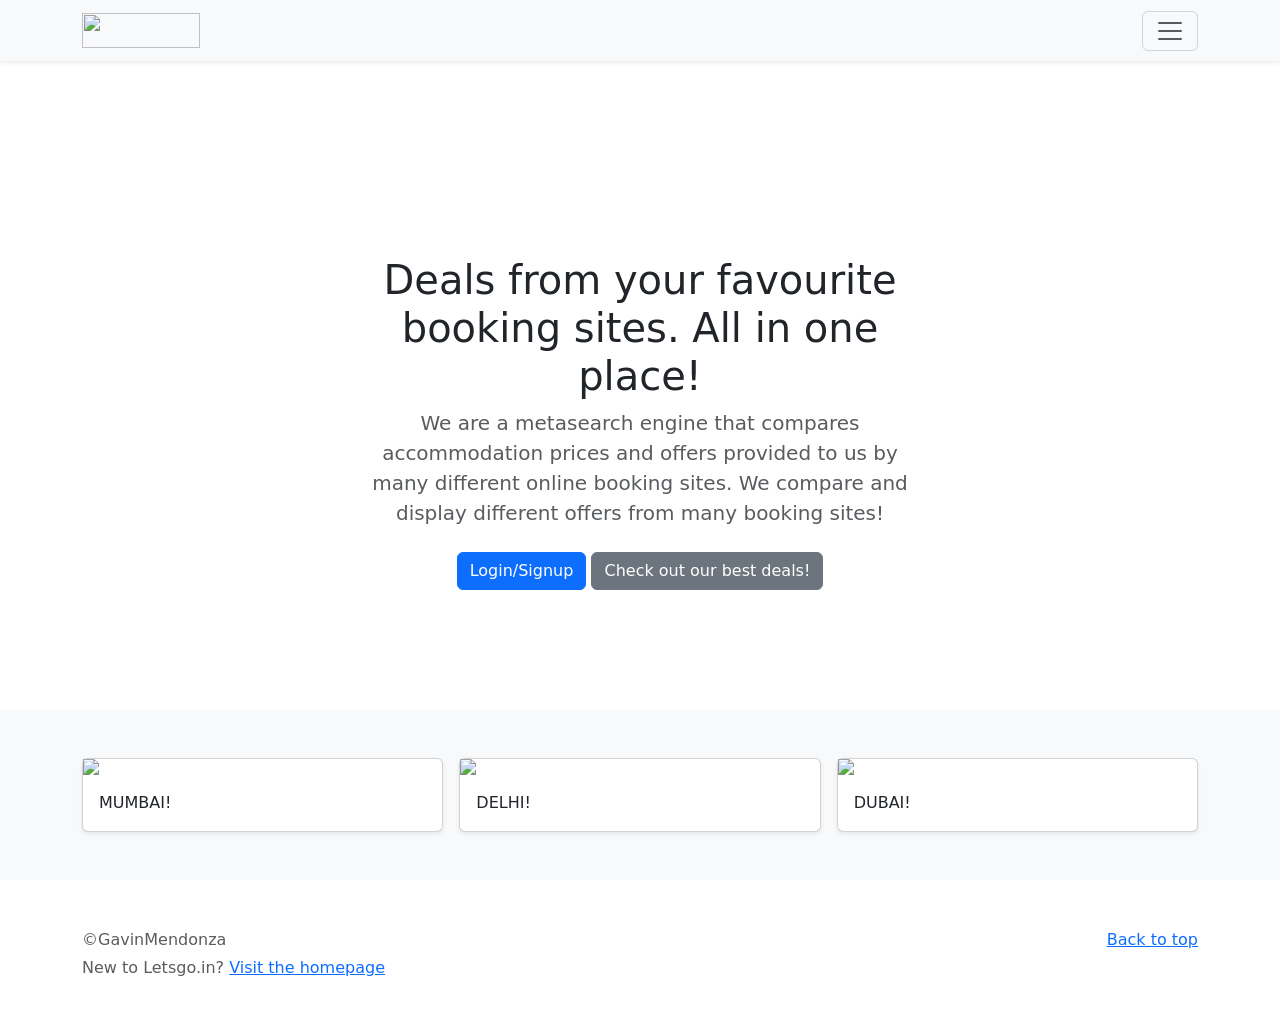
==== index.html @ 55279088 "Add files via upload" ====
<!doctype html>
<html lang="en">
  <head>
    <meta charset="utf-8">
    <meta name="viewport" content="width=device-width, initial-scale=1">
    <title>Letsgo.in - Compare hotel prices worldwide</title>
    <link rel="canonical" href="https://getbootstrap.com/docs/5.0/examples/album/">

    <!-- Bootstrap core CSS -->
    <link href="https://cdn.jsdelivr.net/npm/bootstrap@5.0.2/dist/css/bootstrap.min.css" rel="stylesheet" integrity="sha384-EVSTQN3/azprG1Anm3QDgpJLIm9Nao0Yz1ztcQTwFspd3yD65VohhpuuCOmLASjC" crossorigin="anonymous">

    <meta name="theme-color" content="#7952b3">
    <style>
      .bd-placeholder-img {
        font-size: 1.125rem;
        text-anchor: middle;
        -webkit-user-select: none;
        -moz-user-select: none;
        user-select: none;
      }

      @media (min-width: 768px) {
        .bd-placeholder-img-lg {
          font-size: 3.5rem;
        }
      }
    </style>
  </head>
  <body>
    <header>
      <div class="collapse fixed-top bg-light" id="navbarHeader">
        <div class="container">
          <div class="row">
            <div class="col-sm-8 col-md-7 py-4">
              <h4 class="text-black">About me</h4>
              <p class="text-muted">Hi! My name is Gavin Mendonza and I am a student in my Second Year, studying BscIT in SXC. This is just a mini project I have built. Trivago was a major inspiration for this project. This site is built using bootstrap... ENJOY!</p>
            </div>
            <div class="col-sm-4 offset-md-1 py-4">
              <h4 class="text-black">Contact</h4>
              <ul class="list-unstyled">
                <li>
                  <a href="#" class="text-black">Follow on Twitter</a>
                </li>
                <li>
                  <a href="#" class="text-black">Like on Facebook</a>
                </li>
                <li>
                  <a href="#" class="text-black">Email me</a>
                </li>
              </ul>
            </div>
          </div>
        </div>
      </div>
      <div class="navbar navbar-light fixed-top bg-light shadow-sm">
        <div class="container">
          <a href="#" class="navbar-brand d-flex align-items-center">
            <img src="images/mylogo.png" height="35" width="117.84">
          </a>
          <button class="navbar-toggler" type="button" data-bs-toggle="collapse" data-bs-target="#navbarHeader" aria-controls="navbarHeader" aria-expanded="false" aria-label="Toggle navigation">
            <span class="navbar-toggler-icon"></span>
          </button>
        </div>
      </div>
    </header>
    <main>
      <section class="py-5 text-center container">
        <div class="row py-lg-5">
          <div class="col-lg-6 col-md-8 mx-auto" style="margin-top: 14%">
            <h1 class=" fw-light">Deals from your favourite booking sites. All in one place!</h1>
            <p class="lead text-muted">We are a metasearch engine that compares accommodation prices and offers provided to us by many different online booking sites. We compare and display different offers from many booking sites!</p>
            <p>
              <a href="login.html" class="btn btn-primary my-2">Login/Signup</a>
              <a href="#topContentCreators" class="btn btn-secondary my-2">Check out our best deals!</a>
            </p>
          </div>
        </div>
      </section>
      <div id="topContentCreators" class="album py-5 bg-light">
        <div class="container">
          <div class="row row-cols-1 row-cols-sm-2 row-cols-md-3 g-3">
            <div class="col">
              <div class="card shadow-sm">
                <img src="https://imgcy.trivago.com/c_fill,d_dummy.jpeg,f_auto,h_258,q_auto,w_258/categoryimages/64/98/64981_v33.jpeg">
                <!--<svg class="bd-placeholder-img card-img-top" width="100%" height="225"
                              xmlns="http://www.w3.org/2000/svg" role="img" aria-label="Placeholder: Thumbnail" preserveAspectRatio="xMidYMid slice" focusable="false"><title>Placeholder</title><rect width="100%" height="100%" fill="#55595c"/><text x="50%" y="50%" fill="#eceeef" dy=".3em">Thumbnail</text></svg>-->
                <div class="card-body">
                  <p class="card-text">MUMBAI!</p>
                </div>
              </div>
            </div>
            <div class="col">
              <div class="card shadow-sm">
                <img src="https://imgcy.trivago.com/c_fill,d_dummy.jpeg,f_auto,h_258,q_auto,w_258/categoryimages/64/96/64967_v41.jpeg">
                <div class="card-body">
                  <p class="card-text">DELHI!</p>
                </div>
              </div>
            </div>
            <div class="col">
              <div class="card shadow-sm">
                <img src="https://imgcy.trivago.com/c_fill,d_dummy.jpeg,f_auto,h_258,q_auto,w_258/categoryimages/15/07/15075_v24.jpeg">
                <div class="card-body">
                  <p class="card-text">DUBAI! </p>
                </div>
              </div>
            </div>
          </div>
        </div>
      </div>
    </main>
    <footer class="text-muted py-5">
      <div class="container">
        <p class="float-end mb-1">
          <a href="#">Back to top</a>
        </p>
        <p class="mb-1">&copy;GavinMendonza</p>
        <p class="mb-0">New to Letsgo.in? <a href="#">Visit the homepage</a></p>
      </div>
    </footer>
    <script src="https://cdn.jsdelivr.net/npm/bootstrap@5.0.2/dist/js/bootstrap.bundle.min.js" integrity="sha384-MrcW6ZMFYlzcLA8Nl+NtUVF0sA7MsXsP1UyJoMp4YLEuNSfAP+JcXn/tWtIaxVXM" crossorigin="anonymous"></script>
  </body>
</html>
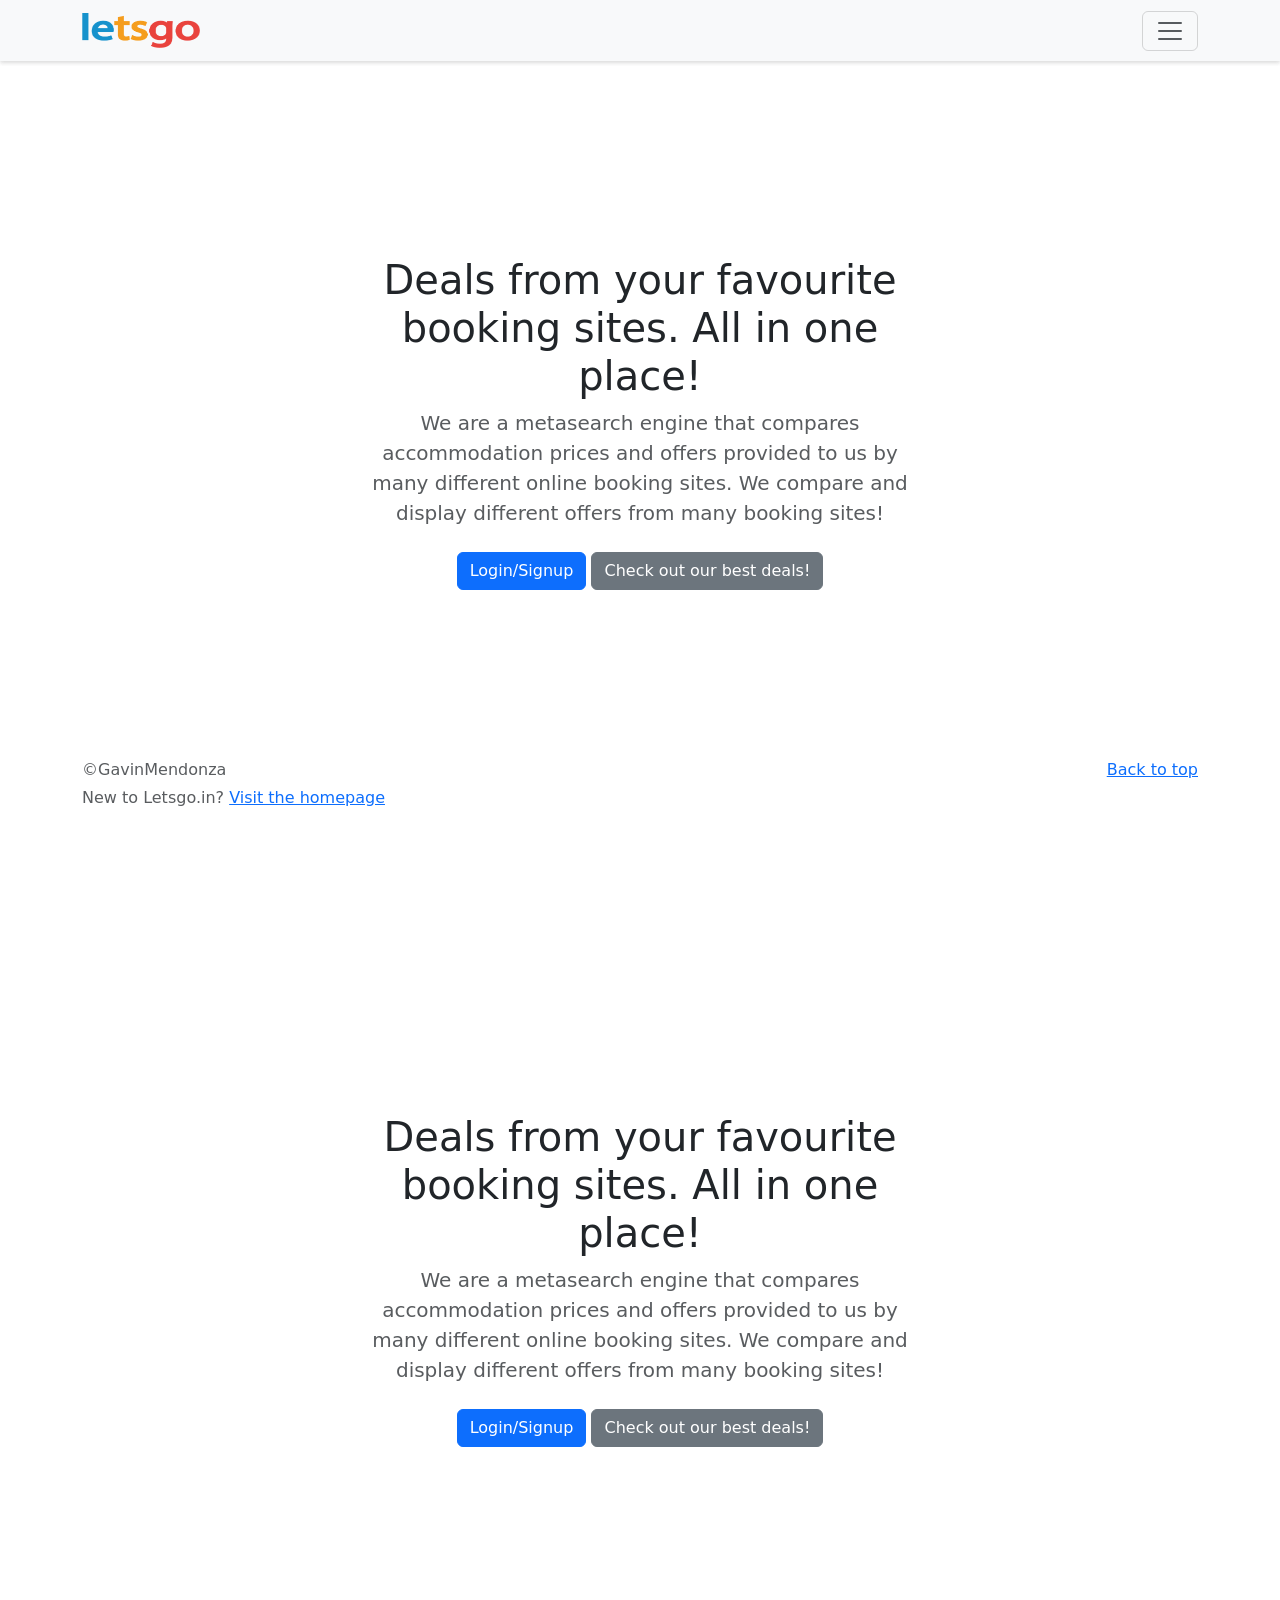
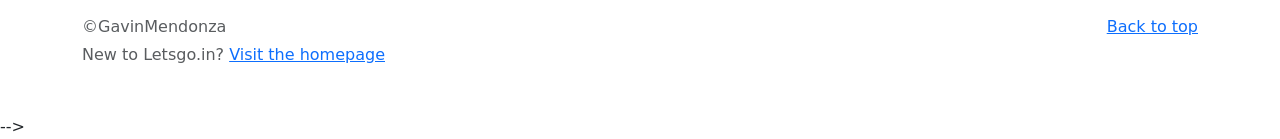
==== commit 5096cfdd: "Update index.html" ====
--- a/index.html
+++ b/index.html
@@ -1,4 +1,143 @@
+
 <!doctype html>
+<html lang="en">
+  <head>
+    <meta charset="utf-8">
+    <meta name="viewport" content="width=device-width, initial-scale=1">
+    <title>Letsgo.in - Compare hotel prices worldwide</title>
+    <link rel="canonical" href="https://getbootstrap.com/docs/5.0/examples/album/">
+
+    <!-- Bootstrap core CSS -->
+    <link href="https://cdn.jsdelivr.net/npm/bootstrap@5.0.2/dist/css/bootstrap.min.css" rel="stylesheet" integrity="sha384-EVSTQN3/azprG1Anm3QDgpJLIm9Nao0Yz1ztcQTwFspd3yD65VohhpuuCOmLASjC" crossorigin="anonymous">
+
+    <meta name="theme-color" content="#7952b3">
+    <style>
+      .bd-placeholder-img {
+        font-size: 1.125rem;
+        text-anchor: middle;
+        -webkit-user-select: none;
+        -moz-user-select: none;
+        user-select: none;
+      }
+
+      @media (min-width: 768px) {
+        .bd-placeholder-img-lg {
+          font-size: 3.5rem;
+        }
+      }
+      #topContentCreators {
+          display: none;
+          /*padding: 10px;*/
+      }
+    </style>
+  </head>
+  <body>
+    
+    <header>
+      <div class="collapse fixed-top bg-light" id="navbarHeader">
+        <div class="container">
+          <div class="row">
+            <div class="col-sm-8 col-md-7 py-4">
+              <h4 class="text-black">About me</h4>
+              <p class="text-muted">Hi! My name is Gavin Mendonza and I am a student in my Second Year, studying BscIT in SXC. This is just a mini project I have built. Trivago was a major inspiration for this project. This site is built using bootstrap... ENJOY!</p>
+            </div>
+            <div class="col-sm-4 offset-md-1 py-4">
+              <h4 class="text-black">Contact</h4>
+              <ul class="list-unstyled">
+                <li>
+                  <a href="#" class="text-black">Follow on Twitter</a>
+                </li>
+                <li>
+                  <a href="#" class="text-black">Like on Facebook</a>
+                </li>
+                <li>
+                  <a href="#" class="text-black">Email me</a>
+                </li>
+              </ul>
+            </div>
+          </div>
+        </div>
+      </div>
+      <div class="navbar navbar-light fixed-top bg-light shadow-sm">
+        <div class="container">
+          <a href="#" class="navbar-brand d-flex align-items-center">
+            <img src="images/mylogo.png" height="35" width="117.84">
+          </a>
+          <button class="navbar-toggler" type="button" data-bs-toggle="collapse" data-bs-target="#navbarHeader" aria-controls="navbarHeader" aria-expanded="false" aria-label="Toggle navigation">
+            <span class="navbar-toggler-icon"></span>
+          </button>
+        </div>
+      </div>
+    </header>
+    <main>
+      <section class="py-5 text-center container">
+        <div class="row py-lg-5">
+          <div class="col-lg-6 col-md-8 mx-auto" style="margin-top: 14%">
+            <h1 class=" fw-light">Deals from your favourite booking sites. All in one place!</h1>
+            <p class="lead text-muted">We are a metasearch engine that compares accommodation prices and offers provided to us by many different online booking sites. We compare and display different offers from many booking sites!</p>
+            <p>
+              <a href="login.html" class="btn btn-primary my-2">Login/Signup</a>
+              <a href="#" id="topDealsButton" class="btn btn-secondary my-2">Check out our best deals!</a>
+            </p>
+          </div>
+        </div>
+      </section>
+      <div id="topContentCreators" class="album py-5 bg-light">
+        <div class="container">
+          <div class="row row-cols-1 row-cols-sm-2 row-cols-md-3 g-3">
+            <div class="col">
+              <div class="card shadow-sm">
+                <img src="https://imgcy.trivago.com/c_fill,d_dummy.jpeg,f_auto,h_258,q_auto,w_258/categoryimages/64/98/64981_v33.jpeg">
+                <!--<svg class="bd-placeholder-img card-img-top" width="100%" height="225"
+                              xmlns="http://www.w3.org/2000/svg" role="img" aria-label="Placeholder: Thumbnail" preserveAspectRatio="xMidYMid slice" focusable="false"><title>Placeholder</title><rect width="100%" height="100%" fill="#55595c"/><text x="50%" y="50%" fill="#eceeef" dy=".3em">Thumbnail</text></svg>-->
+                <div class="card-body">
+                  <p class="card-text">MUMBAI!</p>
+                </div>
+              </div>
+            </div>
+            <div class="col">
+              <div class="card shadow-sm">
+                <img src="https://imgcy.trivago.com/c_fill,d_dummy.jpeg,f_auto,h_258,q_auto,w_258/categoryimages/64/96/64967_v41.jpeg">
+                <div class="card-body">
+                  <p class="card-text">DELHI!</p>
+                </div>
+              </div>
+            </div>
+            <div class="col">
+              <div class="card shadow-sm">
+                <img src="https://imgcy.trivago.com/c_fill,d_dummy.jpeg,f_auto,h_258,q_auto,w_258/categoryimages/15/07/15075_v24.jpeg">
+                <div class="card-body">
+                  <p class="card-text">DUBAI! </p>
+                </div>
+              </div>
+            </div>
+          </div>
+        </div>
+      </div>
+    </main>
+    <footer class="text-muted py-5">
+      <div class="container">
+        <p class="float-end mb-1">
+          <a href="#">Back to top</a>
+        </p>
+        <p class="mb-1">&copy;GavinMendonza</p>
+        <p class="mb-0">New to Letsgo.in? <a href="#">Visit the homepage</a></p>
+      </div>
+    </footer>
+    <script src="https://cdn.jsdelivr.net/npm/bootstrap@5.0.2/dist/js/bootstrap.bundle.min.js" integrity="sha384-MrcW6ZMFYlzcLA8Nl+NtUVF0sA7MsXsP1UyJoMp4YLEuNSfAP+JcXn/tWtIaxVXM" crossorigin="anonymous"></script>
+    <script src="https://ajax.googleapis.com/ajax/libs/jquery/3.5.1/jquery.min.js"></script>
+    <script type="text/javascript">
+        $(document).ready(function () {
+            //....code goes here
+            $("#topDealsButton").click(function () {
+                $("#topContentCreators").slideToggle("slow");
+            });
+        });
+    </script>
+  </body>
+</html>
+
+<!-- <!doctype html>
 <html lang="en">
   <head>
     <meta charset="utf-8">
@@ -120,4 +259,4 @@
     </footer>
     <script src="https://cdn.jsdelivr.net/npm/bootstrap@5.0.2/dist/js/bootstrap.bundle.min.js" integrity="sha384-MrcW6ZMFYlzcLA8Nl+NtUVF0sA7MsXsP1UyJoMp4YLEuNSfAP+JcXn/tWtIaxVXM" crossorigin="anonymous"></script>
   </body>
-</html>+</html> -->
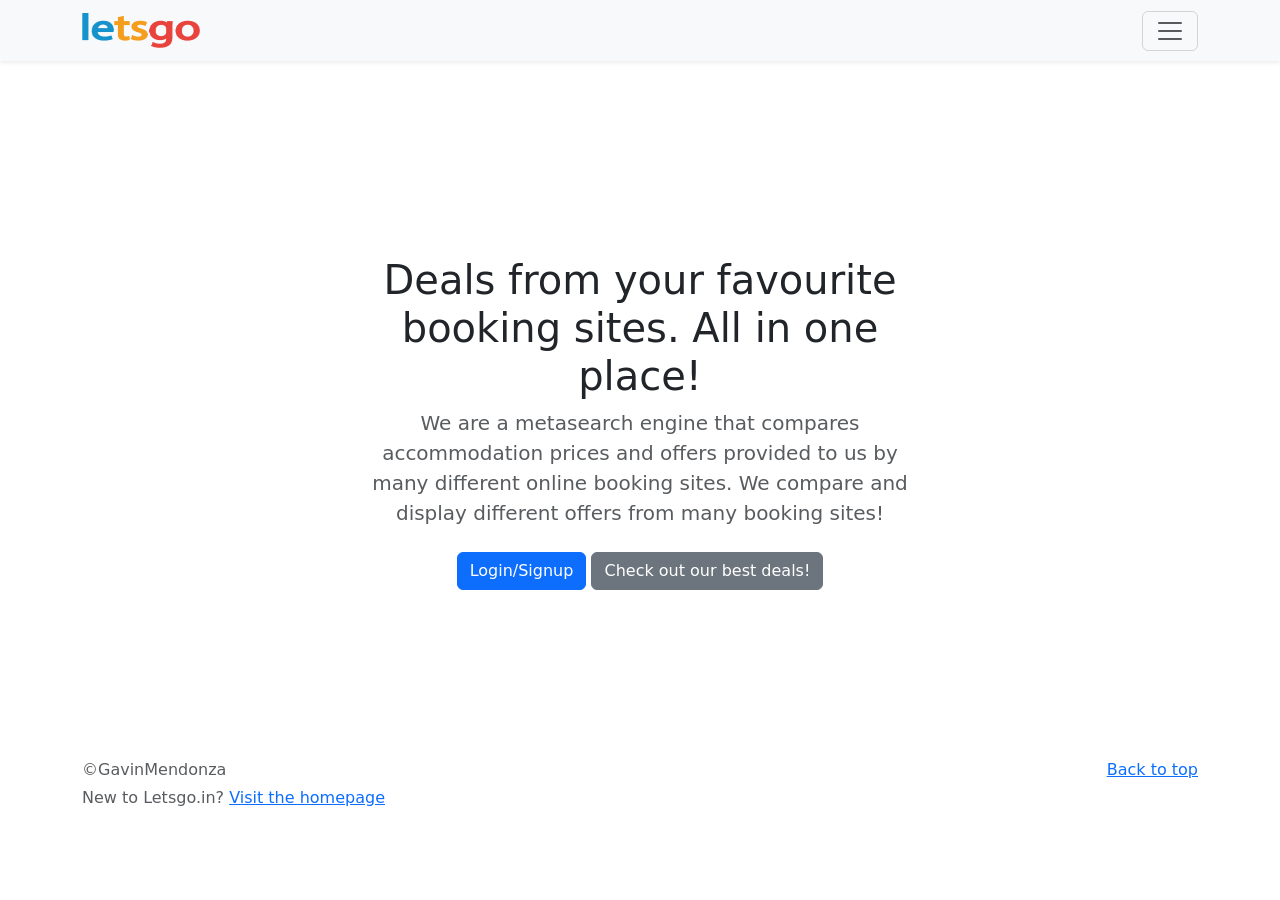
==== commit 64dad923: "Update index.html" ====
--- a/index.html
+++ b/index.html
@@ -137,126 +137,3 @@
   </body>
 </html>
 
-<!-- <!doctype html>
-<html lang="en">
-  <head>
-    <meta charset="utf-8">
-    <meta name="viewport" content="width=device-width, initial-scale=1">
-    <title>Letsgo.in - Compare hotel prices worldwide</title>
-    <link rel="canonical" href="https://getbootstrap.com/docs/5.0/examples/album/">
-
-    <!-- Bootstrap core CSS -->
-    <link href="https://cdn.jsdelivr.net/npm/bootstrap@5.0.2/dist/css/bootstrap.min.css" rel="stylesheet" integrity="sha384-EVSTQN3/azprG1Anm3QDgpJLIm9Nao0Yz1ztcQTwFspd3yD65VohhpuuCOmLASjC" crossorigin="anonymous">
-
-    <meta name="theme-color" content="#7952b3">
-    <style>
-      .bd-placeholder-img {
-        font-size: 1.125rem;
-        text-anchor: middle;
-        -webkit-user-select: none;
-        -moz-user-select: none;
-        user-select: none;
-      }
-
-      @media (min-width: 768px) {
-        .bd-placeholder-img-lg {
-          font-size: 3.5rem;
-        }
-      }
-    </style>
-  </head>
-  <body>
-    <header>
-      <div class="collapse fixed-top bg-light" id="navbarHeader">
-        <div class="container">
-          <div class="row">
-            <div class="col-sm-8 col-md-7 py-4">
-              <h4 class="text-black">About me</h4>
-              <p class="text-muted">Hi! My name is Gavin Mendonza and I am a student in my Second Year, studying BscIT in SXC. This is just a mini project I have built. Trivago was a major inspiration for this project. This site is built using bootstrap... ENJOY!</p>
-            </div>
-            <div class="col-sm-4 offset-md-1 py-4">
-              <h4 class="text-black">Contact</h4>
-              <ul class="list-unstyled">
-                <li>
-                  <a href="#" class="text-black">Follow on Twitter</a>
-                </li>
-                <li>
-                  <a href="#" class="text-black">Like on Facebook</a>
-                </li>
-                <li>
-                  <a href="#" class="text-black">Email me</a>
-                </li>
-              </ul>
-            </div>
-          </div>
-        </div>
-      </div>
-      <div class="navbar navbar-light fixed-top bg-light shadow-sm">
-        <div class="container">
-          <a href="#" class="navbar-brand d-flex align-items-center">
-            <img src="images/mylogo.png" height="35" width="117.84">
-          </a>
-          <button class="navbar-toggler" type="button" data-bs-toggle="collapse" data-bs-target="#navbarHeader" aria-controls="navbarHeader" aria-expanded="false" aria-label="Toggle navigation">
-            <span class="navbar-toggler-icon"></span>
-          </button>
-        </div>
-      </div>
-    </header>
-    <main>
-      <section class="py-5 text-center container">
-        <div class="row py-lg-5">
-          <div class="col-lg-6 col-md-8 mx-auto" style="margin-top: 14%">
-            <h1 class=" fw-light">Deals from your favourite booking sites. All in one place!</h1>
-            <p class="lead text-muted">We are a metasearch engine that compares accommodation prices and offers provided to us by many different online booking sites. We compare and display different offers from many booking sites!</p>
-            <p>
-              <a href="login.html" class="btn btn-primary my-2">Login/Signup</a>
-              <a href="#topContentCreators" class="btn btn-secondary my-2">Check out our best deals!</a>
-            </p>
-          </div>
-        </div>
-      </section>
-      <div id="topContentCreators" class="album py-5 bg-light">
-        <div class="container">
-          <div class="row row-cols-1 row-cols-sm-2 row-cols-md-3 g-3">
-            <div class="col">
-              <div class="card shadow-sm">
-                <img src="https://imgcy.trivago.com/c_fill,d_dummy.jpeg,f_auto,h_258,q_auto,w_258/categoryimages/64/98/64981_v33.jpeg">
-                <!--<svg class="bd-placeholder-img card-img-top" width="100%" height="225"
-                              xmlns="http://www.w3.org/2000/svg" role="img" aria-label="Placeholder: Thumbnail" preserveAspectRatio="xMidYMid slice" focusable="false"><title>Placeholder</title><rect width="100%" height="100%" fill="#55595c"/><text x="50%" y="50%" fill="#eceeef" dy=".3em">Thumbnail</text></svg>-->
-                <div class="card-body">
-                  <p class="card-text">MUMBAI!</p>
-                </div>
-              </div>
-            </div>
-            <div class="col">
-              <div class="card shadow-sm">
-                <img src="https://imgcy.trivago.com/c_fill,d_dummy.jpeg,f_auto,h_258,q_auto,w_258/categoryimages/64/96/64967_v41.jpeg">
-                <div class="card-body">
-                  <p class="card-text">DELHI!</p>
-                </div>
-              </div>
-            </div>
-            <div class="col">
-              <div class="card shadow-sm">
-                <img src="https://imgcy.trivago.com/c_fill,d_dummy.jpeg,f_auto,h_258,q_auto,w_258/categoryimages/15/07/15075_v24.jpeg">
-                <div class="card-body">
-                  <p class="card-text">DUBAI! </p>
-                </div>
-              </div>
-            </div>
-          </div>
-        </div>
-      </div>
-    </main>
-    <footer class="text-muted py-5">
-      <div class="container">
-        <p class="float-end mb-1">
-          <a href="#">Back to top</a>
-        </p>
-        <p class="mb-1">&copy;GavinMendonza</p>
-        <p class="mb-0">New to Letsgo.in? <a href="#">Visit the homepage</a></p>
-      </div>
-    </footer>
-    <script src="https://cdn.jsdelivr.net/npm/bootstrap@5.0.2/dist/js/bootstrap.bundle.min.js" integrity="sha384-MrcW6ZMFYlzcLA8Nl+NtUVF0sA7MsXsP1UyJoMp4YLEuNSfAP+JcXn/tWtIaxVXM" crossorigin="anonymous"></script>
-  </body>
-</html> -->
